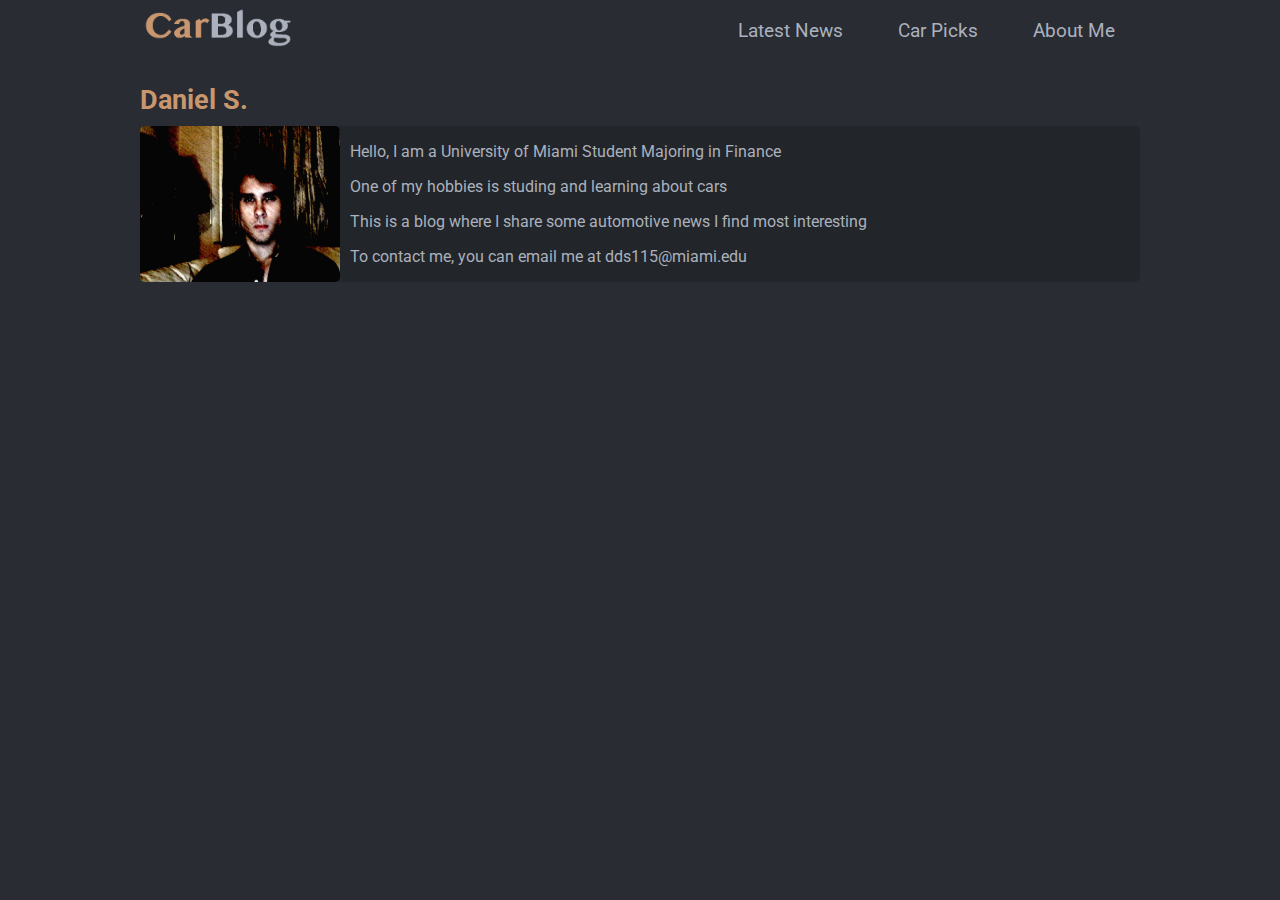
==== about-me.html @ dd092f82 "Final" ====
<!doctype html>
<html lang="en">
  <head>
    <meta charset="utf-8">
    <title>Car Blog</title>
    <meta name="description" content="Car Blog">
    <meta name="author" content="Daniel S.">

    <link href="css/style.css" rel="stylesheet"/>
    <link rel="icon" type="image/x-icon" href="favicon.ico">
  </head>

  <body>

    <header>
      <a href="index.html" class="nav-logo-link"><img src="resources/carbloglogo.png" alt="Logo" class="nav-logo-image"></a>
      <nav>
        <ul class="nav-list">
          <li><a href="index.html#latest-news">Latest News</a></li>
          <li><a href="index.html#car-picks">Car Picks</a></li>
          <li><a href="#">About Me</a></li>
        </ul>
      </nav>
    </header>

    <main>
      <h2 id="about-me-name">Daniel S.</h2>


      <div class="flexbox-container background-container">
        <img src="resources/about-me.jpg" alt="Daniel S." id="about-me-picture">
        <div>
          <p>Hello, I am a University of Miami Student Majoring in Finance</p>
          <p>One of my hobbies is studing and learning about cars</p>
          <p>This is a blog where I share some automotive news I find most interesting</p>
          <p>To contact me, you can email me at dds115@miami.edu</p>
        </div>

      </div>





    </main>



  </body>
---- css/style.css ----
@import url('https://fonts.googleapis.com/css2?family=Roboto:wght@100&display=swap');

body{
  font-family: "Roboto", "Arial", sans-serif;
  max-width: 1000px;
  margin: 0 auto;
  background-color: rgb(41, 44, 51);
}

*{
  color: rgb(171, 177, 189);
}

header{
  display: flex;
  align-items: center;
  justify-content: flex-end;
  font-size: 19px;
  position: sticky;
  top: 0;
  background-color: rgb(41, 44, 51);
  z-index: 999;
}

body{
  position: relative;
}

header a:link{
  text-decoration: none;
}

header a:visited{
  text-decoration: none;
}

header a:hover{
  text-decoration: none;
  color: rgb(202, 150, 110);
}

header a:active{
  text-decoration: none;
}

h2{
  font-size: 1.7em;
  margin-bottom: 10px;
}

h3{
  font-size: 1.4em;
}

.nav-list{
  list-style: none;
}

.nav-list li{
  display: inline-block;
  padding: 0px 25px;
}

.spec-table th{
  padding-right: 15px;
  text-align: right;
}

.nav-logo{
  width: 16%;
  height: auto;
  cursor: pointer;
  margin-right: auto;
}

.nav-logo-link{
  width: 16%;
  height: auto;
  margin-right: auto;
}

.nav-logo-image{
  width: 100%;
  height: auto;
}


.background-container{
  background-color: rgb(34, 37, 42);
}

.article-picture{
  max-width: 35%;
  height: auto;
  border-top-left-radius: 5px;
  border-bottom-left-radius: 5px;
  /* border-radius: 5px; */
}

.article-date{
  margin: 5px 0px 0px 0px;
}

.article-title{
  margin-top: 7px;

}
.article-text{
  padding-left: 30px;
}
.article-link{
  text-decoration: none;
  color: rgb(202, 150, 110);
}
.article-link:hover{
  text-decoration: underline;
}

.article-link:visited{
  color: rgb(210, 114, 119);
}


.flexbox-container{
  margin-top: 10px;
  margin-bottom: 20px;
  display: flex;
  justify-content: flex-start;
  border-radius: 5px;

}

.article-text-box{
  max-width: 50%;
}

.flexbox-container-editor{
  margin-top: 0px;
  display: flex;
  justify-content: space-between;
}



.editor-picks-container{
  display: flex;
  flex-direction: column;
  align-items:center;
  justify-content: center;
  background-color: rgb(34, 37, 42);
  margin-bottom: 20px;
  border-radius: 5px;
  position: relative;
  max-width: 300px;
}

.editor-picks-image{
  height: auto;
  max-width: 300px;
  border-top-left-radius: 5px;
  border-top-right-radius: 5px;
}

.car-name{
  color: rgb(202, 150, 110);
}

.grid{
  display: grid;
  grid-template-columns: 1fr 1fr;
  grid-column-gap: 16px;
  grid-row-gap: 0px;

  max-width: 1200px;
  padding: 8px;
}

.page-title{
  grid-column: 1/-1;
}

.page-picture{
  max-width: 400px;
  margin: auto auto;
  border-radius: 5px;
}

.spec-title{
  color: rgb(202, 150, 110);
  font-size: 1.5em;
}

.spec-table{
  margin: auto auto;
}

.popup{
  position: absolute;
  display: none;
  background-color: rgba(34, 37, 42, 0.85);
  top: 10px;
  left: 7px;
  padding: 5px;
  border-radius: 5px;
}

#latest-news{
  margin: 0px;
}

#about-me-name{
  color: rgb(202, 150, 110);
}

#about-me-picture{
  max-width: 200px;
  border-radius: 5px;
  margin-right: 10px;
}

@media screen and (max-width: 650px) {
  header{
    flex-direction: column;
  }
  nav ul{
    padding-inline-start: 0px;
    margin-top: 2px;
  }
  .nav-list li{
    padding: 0px 5px;
  }
  .flexbox-container{
    flex-direction: column;
    justify-content:space-around;
  }
  .article-picture{
    max-width: 100%;
  }
  .article-text-box{
    max-width: 100%;
  }
  .flexbox-container-editor{
    flex-direction: column;
    align-items: center;
    justify-content: center;
  }

  .page-picture{
    grid-column: 1/-1;
  }

  .page-text{
    grid-column: 1/-1;
  }
  #nav-logo{
    width: 25%;
    margin-right: 0px;
  }
}
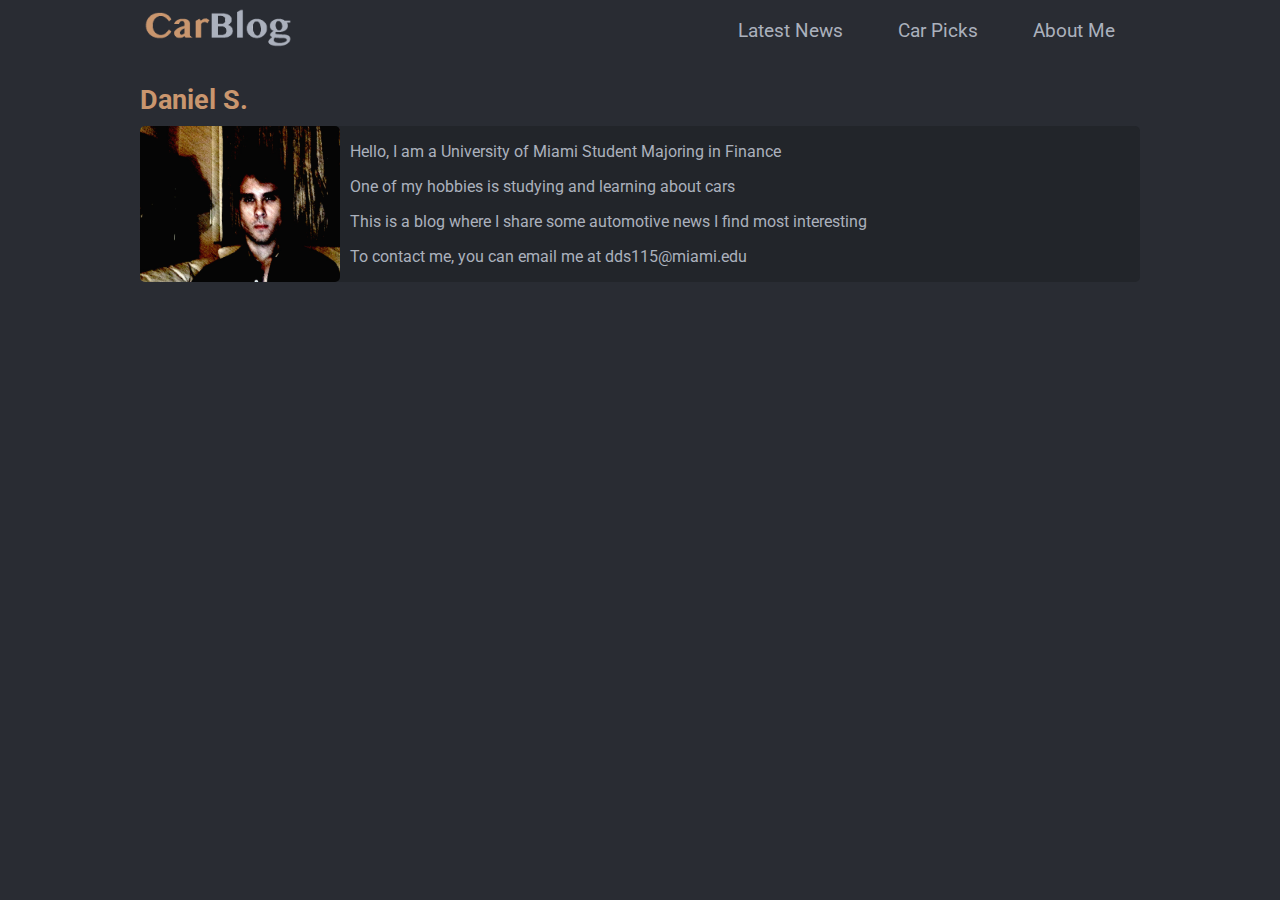
==== commit a5ea360e: "viewport" ====
--- a/about-me.html
+++ b/about-me.html
@@ -2,9 +2,10 @@
 <html lang="en">
   <head>
     <meta charset="utf-8">
-    <title>Car Blog</title>
+    <title>About Me</title>
     <meta name="description" content="Car Blog">
     <meta name="author" content="Daniel S.">
+    <meta name="viewport" content="width=device-width">
 
     <link href="css/style.css" rel="stylesheet"/>
     <link rel="icon" type="image/x-icon" href="favicon.ico">
@@ -31,19 +32,11 @@
         <img src="resources/about-me.jpg" alt="Daniel S." id="about-me-picture">
         <div>
           <p>Hello, I am a University of Miami Student Majoring in Finance</p>
-          <p>One of my hobbies is studing and learning about cars</p>
+          <p>One of my hobbies is studying and learning about cars</p>
           <p>This is a blog where I share some automotive news I find most interesting</p>
           <p>To contact me, you can email me at dds115@miami.edu</p>
         </div>
 
       </div>
-
-
-
-
-
     </main>
-
-
-
   </body>
